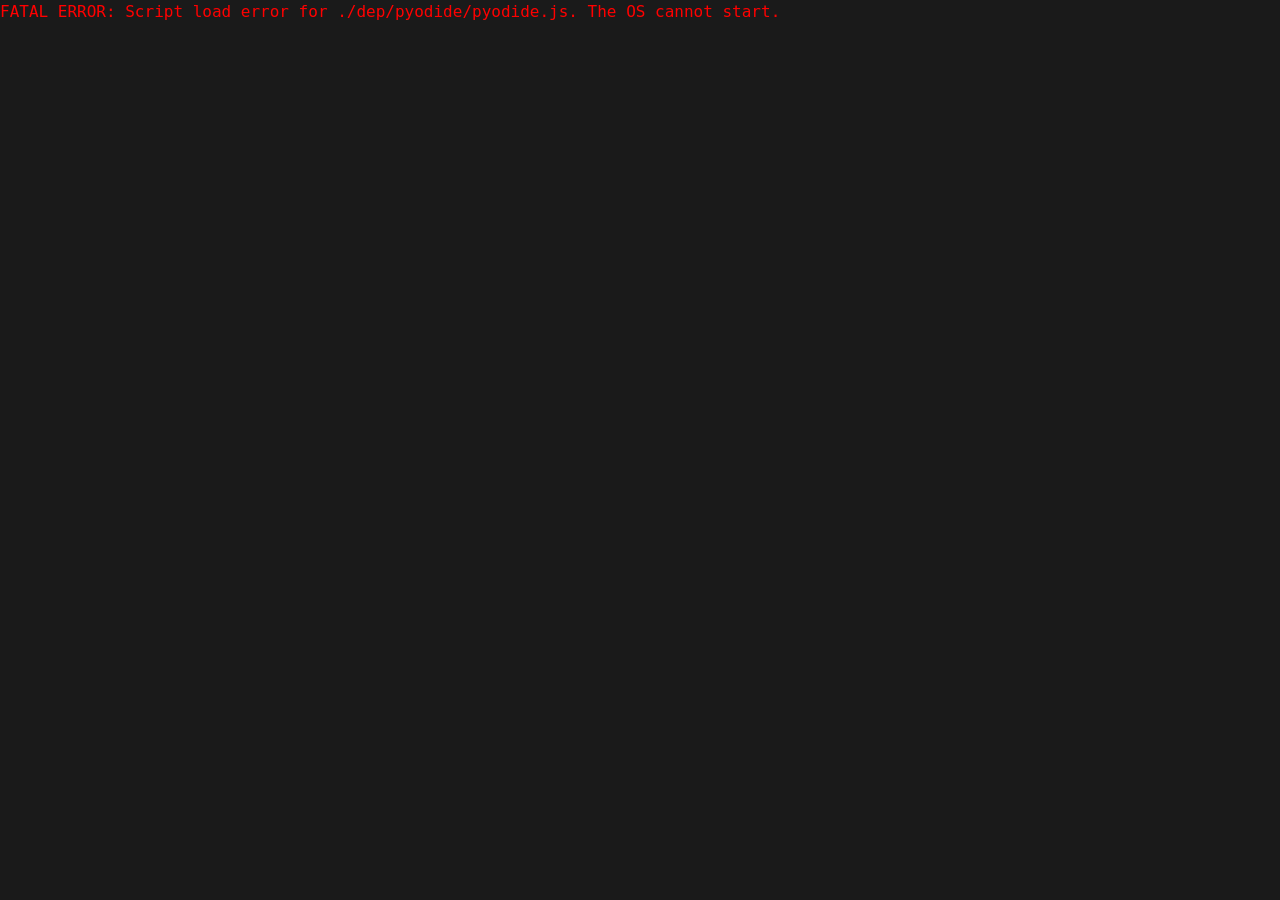
==== resources/index.html @ 1f11e0a3 "Good Afternoon!" ====
<!DOCTYPE html>
<html lang="en">
<head>
    <meta charset="UTF-8" />
    <meta name="viewport" content="width=device-width, initial-scale=1.0">
    <title>FractalOS v0.0.5</title>
    <script src="./neutralino.js"></script>
</head>
<body>

<div id="app-container">
    <div id="main-column">
        <div id="terminal-bezel">
            <div id="terminal" class="terminal">
                <div id="output" class="terminal__output"></div>
                <div id="app-layer" class="hidden"></div>
                <div class="terminal__input-line">
                    <div id="prompt-container" class="terminal__prompt">
                    </div>
                    <div id="editable-input-container" class="terminal__input-wrapper">
                        <div id="editable-input" contenteditable="true" spellcheck="false" autocapitalize="none" class="terminal__input">
                        </div>
                    </div>
                </div>
            </div>
        </div>
        <h1 id="main-footer">| COPYRIGHT ©2025 | <a href="mailto:oopismcgoopis@gmail.com">EDMARK</a> & <a href="https://gemini.google.com">GEMINI</a> | <a target="_blank" href="https://samwiseos.neocities.org">HOME</a> | <a target="_blank" href="https://gitlab.com/aedmark/FractalOS">GITLAB</a> | <a target="_blank" href="https://gitlab.com/aedmark/FractalOS/-/wikis/home">WIKI</a> |</h1>
    </div>
</div>

<script src="./scripts/asset_manifest.js"></script>
<script>
    (async () => {
        const manifest = window.FRACTAL_ASSET_MANIFEST;
        if (!manifest) {
            console.error("FATAL: Asset manifest not found!");
            document.body.innerHTML = '<p style="color:red; font-family:monospace;">FATAL ERROR: Could not load asset manifest. The OS cannot start.</p>';
            return;
        }

        const loadCss = (url) => {
            const link = document.createElement('link');
            link.rel = 'stylesheet';
            link.href = url;
            document.head.appendChild(link);
        };

        const loadJs = (url) => {
            return new Promise((resolve, reject) => {
                const script = document.createElement('script');
                script.src = url;
                script.onload = resolve;
                script.onerror = () => reject(new Error(`Script load error for ${url}`));
                document.body.appendChild(script);
            });
        };

        // Load all CSS files in parallel
        manifest.css.forEach(loadCss);

        // Load all JS files sequentially to respect dependencies
        try {
            for (const scriptUrl of manifest.js) {
                await loadJs(scriptUrl);
            }
        } catch (error) {
            console.error("FATAL: Failed to load a critical script.", error);
            document.body.innerHTML = `<p style="color:red; font-family:monospace;">FATAL ERROR: ${error.message}. The OS cannot start.</p>`;
        }
    })();
</script>

</body>
</html>
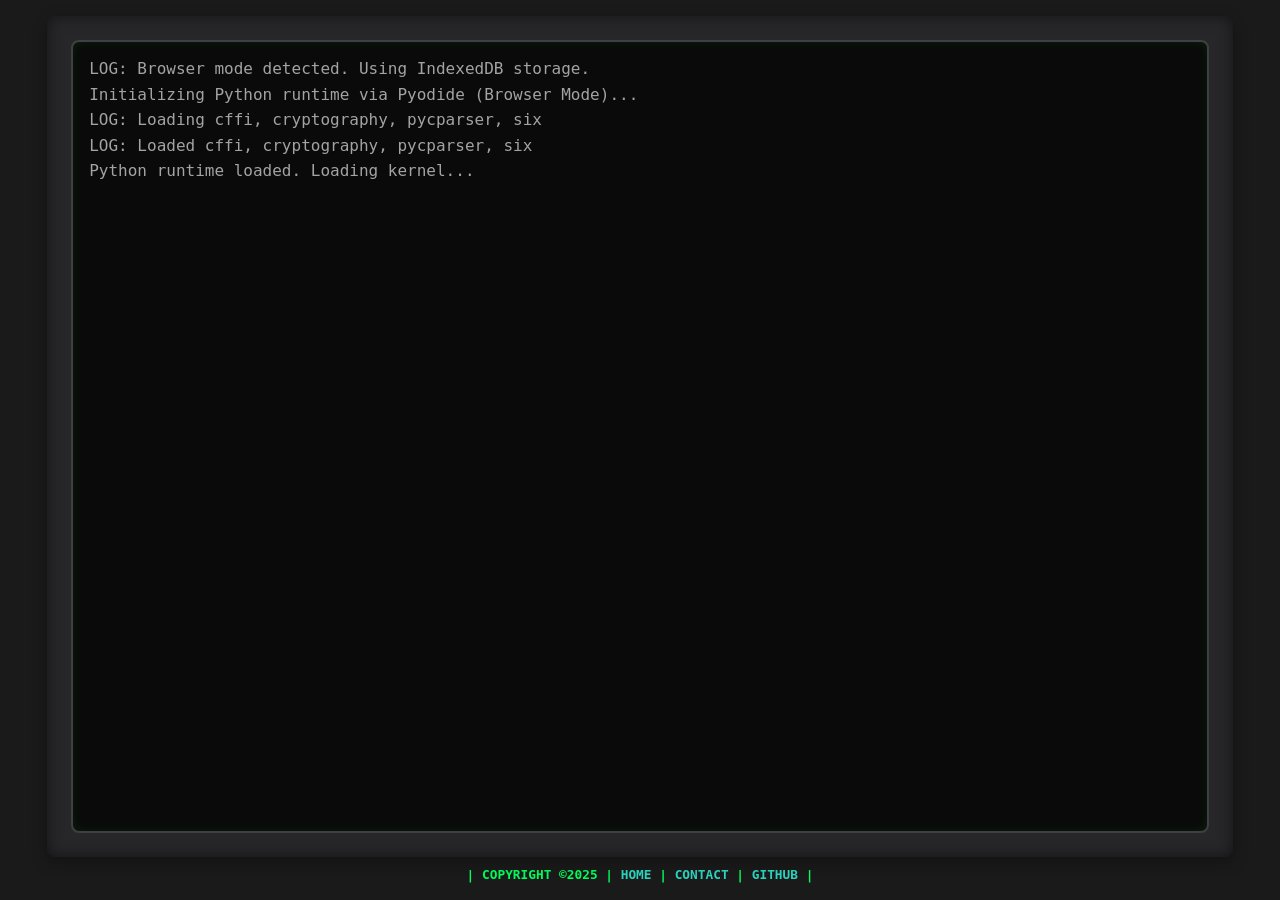
==== commit 70a04445: "Samwise Cleanse" ====
--- a/resources/index.html
+++ b/resources/index.html
@@ -24,7 +24,7 @@
                 </div>
             </div>
         </div>
-        <h1 id="main-footer">| COPYRIGHT ©2025 | <a href="mailto:oopismcgoopis@gmail.com">EDMARK</a> & <a href="https://gemini.google.com">GEMINI</a> | <a target="_blank" href="https://samwiseos.neocities.org">HOME</a> | <a target="_blank" href="https://gitlab.com/aedmark/FractalOS">GITLAB</a> | <a target="_blank" href="https://gitlab.com/aedmark/FractalOS/-/wikis/home">WIKI</a> |</h1>
+        <h1 id="main-footer">| COPYRIGHT ©2025 | <a target="_blank" href="https://oopismcgoopis.com">HOME</a> | <a href="mailto:oopismcgoopis@gmail.com">CONTACT</a>  |  <a target="_blank" href="https://github.com/aedmark/FractalOS">GITHUB</a> |</h1>
     </div>
 </div>
 
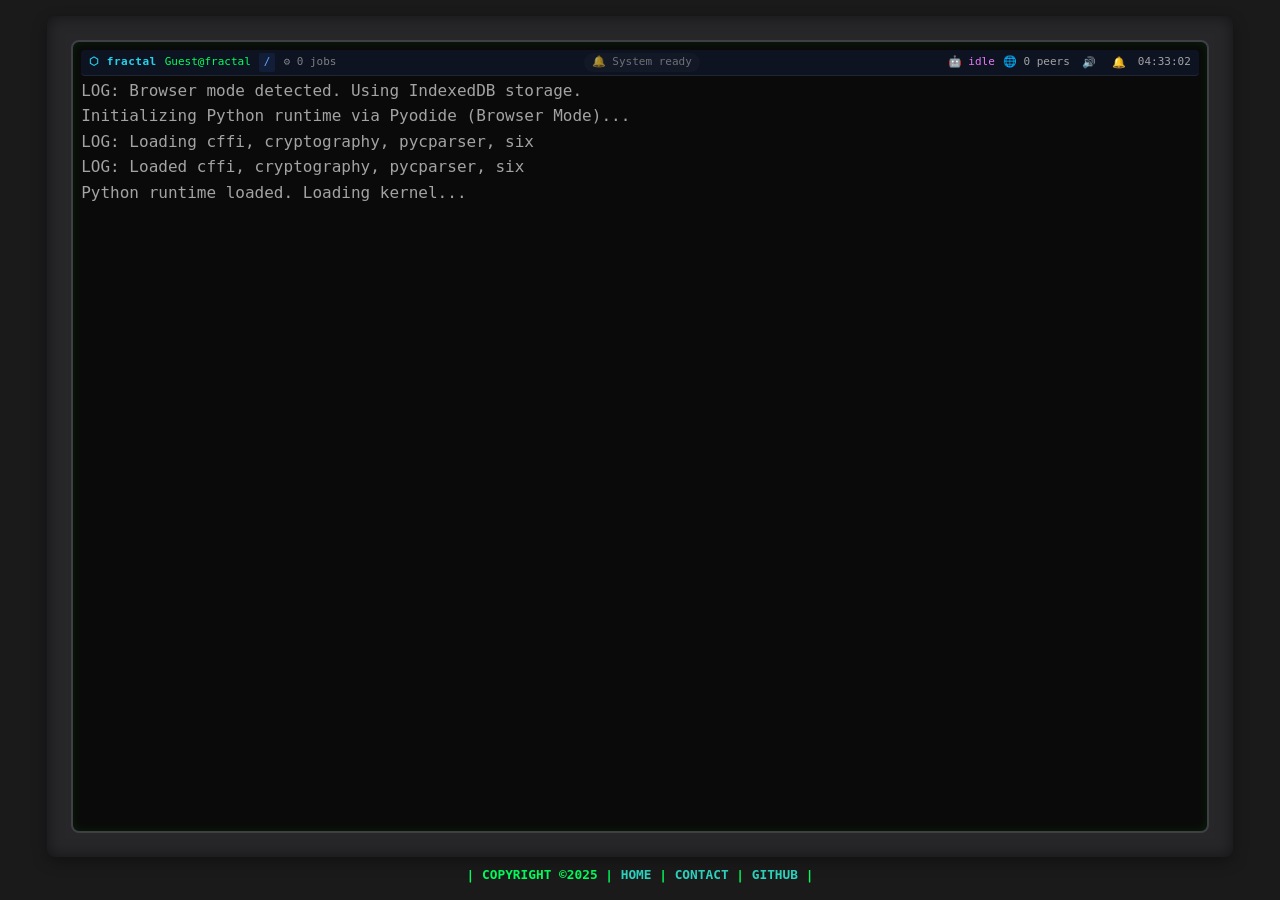
==== commit c48acd61: "chore: update stale v0.0.5 version strings to 1.0.0 Co-Authored-By: Claude Sonnet 5.5 <noreply@anthr" ====
--- a/resources/index.html
+++ b/resources/index.html
@@ -3,7 +3,7 @@
 <head>
     <meta charset="UTF-8" />
     <meta name="viewport" content="width=device-width, initial-scale=1.0">
-    <title>FractalOS v0.0.5</title>
+    <title>FractalOS v1.0.0</title>
     <script src="./neutralino.js"></script>
 </head>
 <body>
@@ -55,10 +55,8 @@
             });
         };
 
-        // Load all CSS files in parallel
         manifest.css.forEach(loadCss);
 
-        // Load all JS files sequentially to respect dependencies
         try {
             for (const scriptUrl of manifest.js) {
                 await loadJs(scriptUrl);
